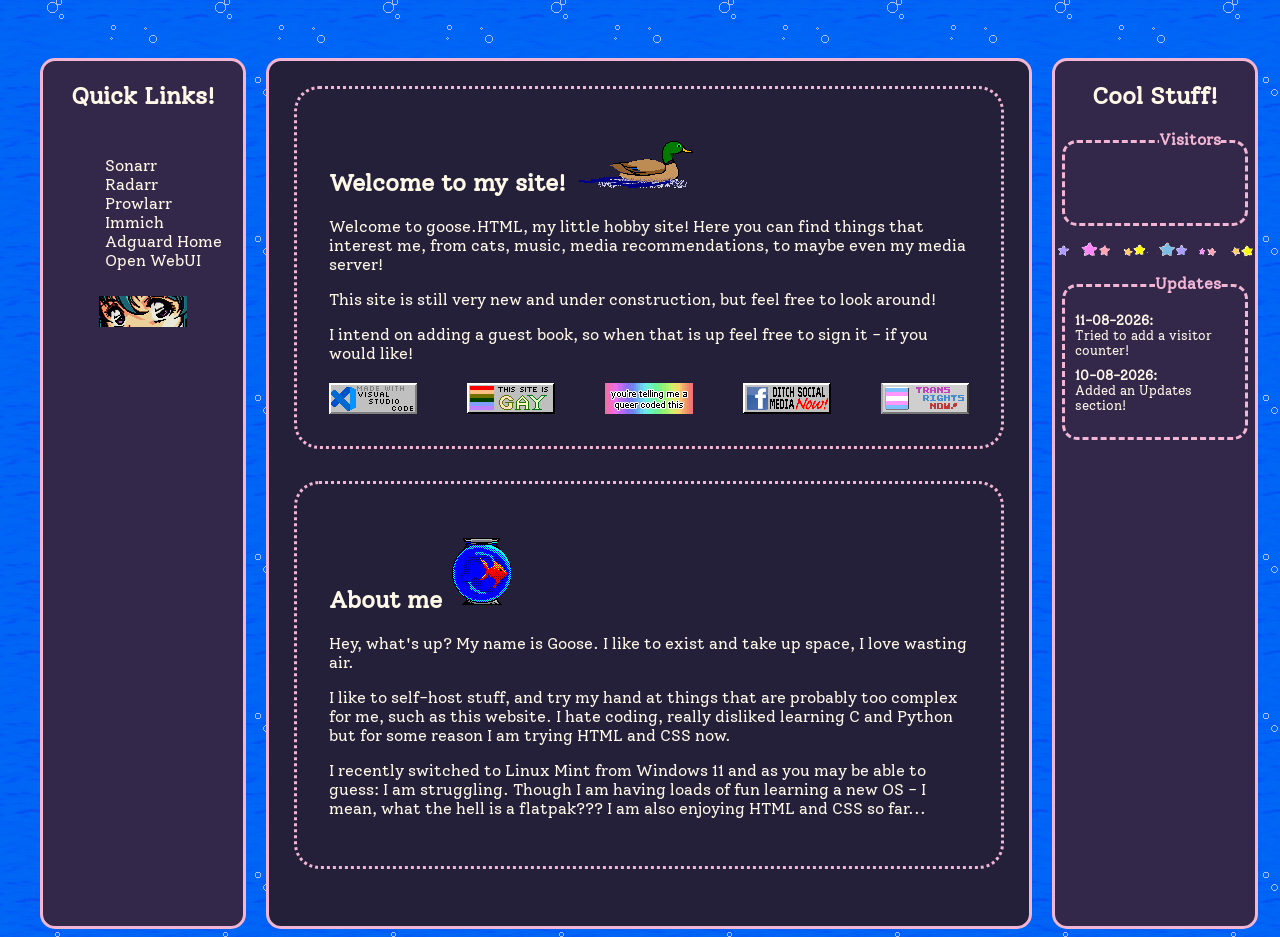
==== index.html @ bbd7ea16 "Rename goose.html to index.html" ====
<!DOCTYPE html>
<html lang="en">
<!--This site was heavily inspired by the amazing: https://petrapixel.neocities.org/-->
<head>
    <title>Honk.quest</title>
    <link rel="icon" type="image/x-icon" href="/assets/favicon2.ico">
    <link rel="stylesheet" href="main.css">
</head>

<body>
    <div id="display">
        
        <header class="header"></header>

        <aside id="left">
            <section class="left-index">
                <h2>Quick Links!</h2>
                <ul class="left-list">
                    <a href="https://sonarr.honk.quest"><li>Sonarr</li></a>
                    <a href="https://radarr.honk.quest"><li>Radarr</li></a>
                    <a href="https://prowlarr.honk.quest"><li>Prowlarr</li></a>
                    <a href="https://immich.honk.quest"><li>Immich</li></a>
                    <a href="https://adguard.honk.quest"><li>Adguard Home</li></a>
                    <a href="https://theevilai.honk.quest"><li>Open WebUI</li></a>
                </ul>

               <a href="https://anilist.co/user/SewerGoose" target="_blank"><img width="88" height="31" src="assets/blink-0.gif"></a>
            </section>
        </aside>

        <main id="main">

            <section class="content">
                <h2>Welcome to my site! <img aria-hidden="true" src="/assets/duck.gif"> </h2>

                <p>Welcome to goose.HTML, my little hobby site! Here you can find things that interest me, from cats, music, media recommendations, to maybe even my media server!</p>

                <p>This site is still very new and under construction, but feel free to look around!</p>
                <p>I intend on adding a guest book, so when that is up feel free to sign it - if you would like!</p>

                <div class="blinkies-welcome">
                    <img width="88" height="31" src="assets/made in vsc.png">
                    <img width="88" height="31" src="assets/this site is gay.gif">
                    <img width="88" height="31" src="assets/queercode.png">
                    <img width="88" height="31" src="assets/ditch social media.gif">
                    <img width="88" height="31" src="assets/transrights.gif">
                </div>

            </section>

            <section class="content">
                <h2>About me <img aria-hidden="true" src="assets/fish.gif"></h2>
                <p>Hey, what's up? My name is Goose. I like to exist and take up space, I love wasting air.</p>
                <p>I like to self-host stuff, and try my hand at things that are probably too complex for me, such as this website. I hate coding, really disliked learning C and Python but for some reason I am trying HTML and CSS now. </p>
                <p>I recently switched to Linux Mint from Windows 11 and as you may be able to guess: I am struggling. Though I am having loads of fun learning a new OS - I mean, what the hell is a flatpak??? I am also enjoying HTML and CSS so far...</p>  
            </section>
        </main>

        <aside id="right">

            <section class="right-stuff">
                <h2>Cool Stuff!</h2>


                    <div class="stats">
                        <div class="stats-title">Visitors</div>
                            <div class="stats-counter">
                            <script type="text/javascript" src="https://counter.websiteout.com/js/7/0/0/1"></script>
                        </div>

                    </div>

                <img class="aside-divider" width="100%" src="assets/starsdivider3.gif">

                    <div class="updates">
                        <div class="updates-title">Updates</div>

                        <ul class="updates-scroll">
                            <li class="updates-entry"><strong>11-08-2026:</strong><br>Tried to add a visitor counter!</li>
                            <li class="updates-entry"><strong>10-08-2026:</strong><br>Added an Updates section!</li>
                            <li class="updates-entry"><strong>09-08-2026:</strong><br>Created the website!</li>
                        </ul>
                    </div>
            </section>

        </aside>

        <footer class="footer"></footer>
    </div>
</body>
</html>
---- main.css ----
@font-face {
    font-family: "solway";
    src: url(/assets/Solway-Regular.ttf)
}



body {
    background-image: url("/assets/bg.png");
    color: #FFF8E7;
    justify-content: center;
    align-items: center;
    font-family:"solway";
}

#display{
    display: flex;
    width: 100%;
    max-width: 1240px;
    margin: 0 auto;
    gap:20px;
}

#left {
    background-color: #33284A;  

    border: solid;
    border-color: #F2B5D4;
    border-radius: 15px;

    margin-top: 50px;
    width: 200px;
}

#main {
    background-color: #24203A;
    width: 800px;
    padding: 25px;
    min-height: 500px;
    border: solid;
    margin-top: 50px;
    border-color: #F2B5D4;
    border-radius: 15px;
}

#right {
    background-color: #33284A;   

    border: solid;
    border-color: #F2B5D4;
    border-radius: 15px;

    margin-top: 50px;
    width: 220px;
}

.content {
    border-style: dotted;
    padding: 2em;
    margin-bottom: 2em;
    border-radius: 25px;
    border-color: #F2B5D4;
}

.blinkies-welcome {
    margin-top: 20px;
    display: flex;
    gap: 50px;
    justify-content: center;
    position: relative;
}

.left-index {
    display: flex;
    flex-direction: column;
    justify-content: center;
    align-items: center;
    gap: 10px;

    width: 200px;

}

a {
    color: #FFF8E7;
    text-decoration: none;
}

.left-list {
    list-style: none;
}

.right-stuff {
    display: flex;
    flex-direction: column;
    justify-content: center;
    align-items: center;

    width: 200px;
}

.stats{
    border: dashed;
    border-radius: 15px;
    border-color: #F2B5D4;
    margin-top: 10px;
    height: 80px;
    width: 180px;
    position: relative;
}

.stats-title{
    position: absolute;
    top: -13px;
    left: 52%;
    background-color: #33284A;
    font-weight: bold;
    color: #F2B5D4;;
}

.stats-counter{
    display: flex;
    align-items: center;
    justify-content: center;
    height: 100%;

}

.updates {
    border: dashed;
    border-radius: 15px;
    border-color: #F2B5D4;
    margin-top: 10px;
    height: 150px;
    width: 180px;
    position: relative;
}

.updates-title {
    position: absolute;
    top: -13px;
    left: 90px;
    background-color: #33284A;
    font-weight: bold;
    color: #F2B5D4;;
}

.updates-scroll {
    overflow-y: scroll;
    max-height: 120px;
    max-width: 100%;
    padding-left: 0px;
}

.updates-entry {
    margin: 10px;
    list-style: none;
    font-size: 0.8em;
}

.aside-divider {
    margin: 1em;
}
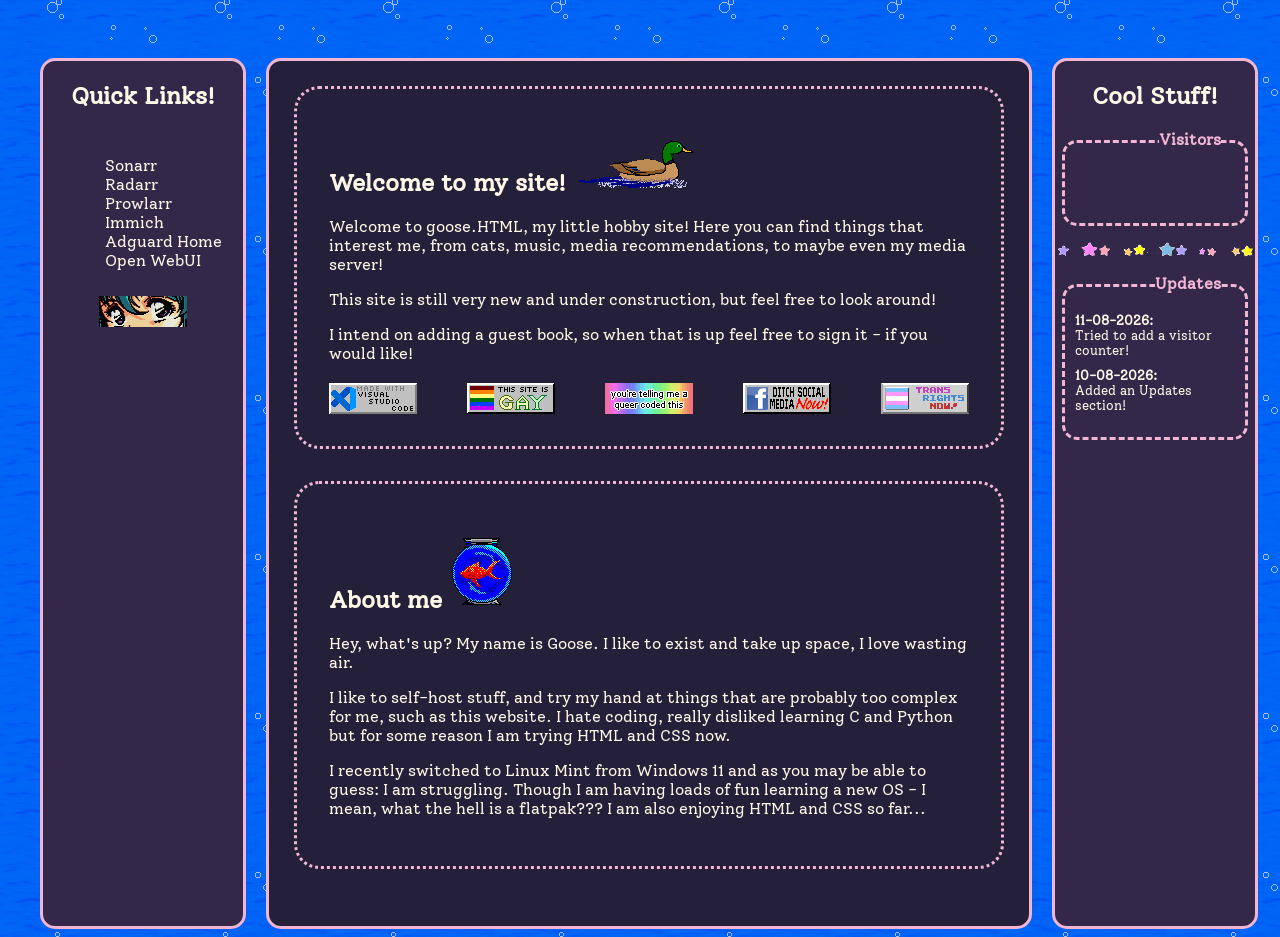
==== commit 28cc2f55: "Update index.html" ====
--- a/index.html
+++ b/index.html
@@ -2,7 +2,7 @@
 <html lang="en">
 <!--This site was heavily inspired by the amazing: https://petrapixel.neocities.org/-->
 <head>
-    <title>Honk.quest</title>
+    <title>honk.quest</title>
     <link rel="icon" type="image/x-icon" href="/assets/favicon2.ico">
     <link rel="stylesheet" href="main.css">
 </head>
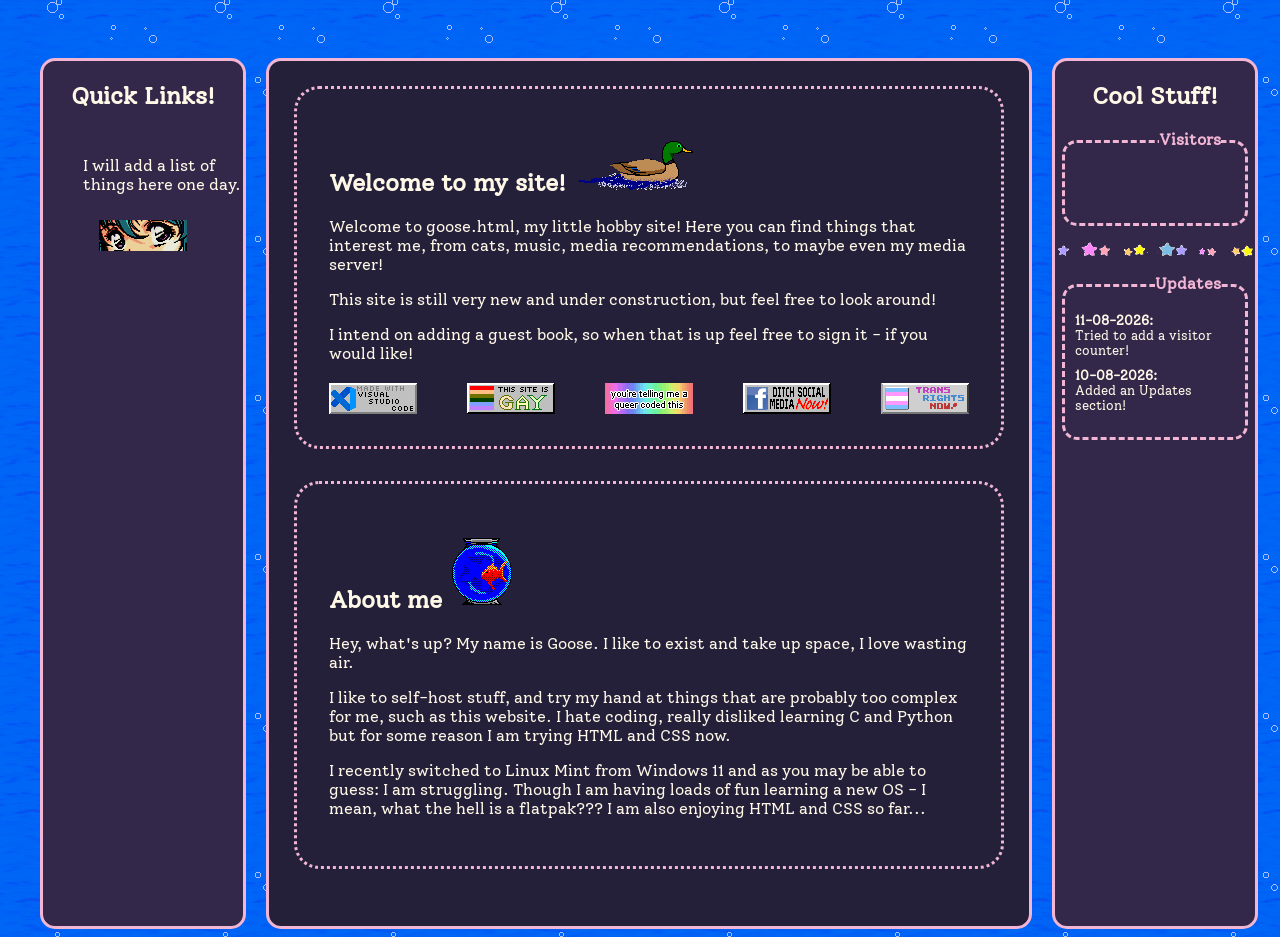
==== commit a2b0684d: "Add files via upload" ====
--- a/index.html
+++ b/index.html
@@ -1,6 +1,6 @@
 <!DOCTYPE html>
 <html lang="en">
-<!--This site was heavily inspired by the amazing: https://petrapixel.neocities.org/-->
+<!-- This site was heavily inspired by the amazing: Petrapixel website -->
 <head>
     <title>honk.quest</title>
     <link rel="icon" type="image/x-icon" href="/assets/favicon2.ico">
@@ -16,40 +16,35 @@
             <section class="left-index">
                 <h2>Quick Links!</h2>
                 <ul class="left-list">
-                    <a href="https://sonarr.honk.quest"><li>Sonarr</li></a>
-                    <a href="https://radarr.honk.quest"><li>Radarr</li></a>
-                    <a href="https://prowlarr.honk.quest"><li>Prowlarr</li></a>
-                    <a href="https://immich.honk.quest"><li>Immich</li></a>
-                    <a href="https://adguard.honk.quest"><li>Adguard Home</li></a>
-                    <a href="https://theevilai.honk.quest"><li>Open WebUI</li></a>
+                    I will add a list of things here one day.
                 </ul>
 
-               <a href="https://anilist.co/user/SewerGoose" target="_blank"><img width="88" height="31" src="assets/blink-0.gif"></a>
+               <a href="https://anilist.co/user/SewerGoose" target="_blank"><img width="88" height="31" src="assets/blink-0.gif"></a><!--Loving borrowed from: 88x31-->
             </section>
         </aside>
 
         <main id="main">
 
             <section class="content">
-                <h2>Welcome to my site! <img aria-hidden="true" src="/assets/duck.gif"> </h2>
+                <h2>Welcome to my site! <img aria-hidden="true" src="/assets/duck.gif"> </h2> <!--Loving borrowed from: cameronsworld-->
 
-                <p>Welcome to goose.HTML, my little hobby site! Here you can find things that interest me, from cats, music, media recommendations, to maybe even my media server!</p>
+                <p>Welcome to goose.html, my little hobby site! Here you can find things that interest me, from cats, music, media recommendations, to maybe even my media server!</p>
 
                 <p>This site is still very new and under construction, but feel free to look around!</p>
                 <p>I intend on adding a guest book, so when that is up feel free to sign it - if you would like!</p>
 
                 <div class="blinkies-welcome">
-                    <img width="88" height="31" src="assets/made in vsc.png">
-                    <img width="88" height="31" src="assets/this site is gay.gif">
-                    <img width="88" height="31" src="assets/queercode.png">
-                    <img width="88" height="31" src="assets/ditch social media.gif">
-                    <img width="88" height="31" src="assets/transrights.gif">
+                    <img width="88" height="31" src="assets/made in vsc.png"> <!--Loving borrowed from: idk-->
+                    <img width="88" height="31" src="assets/this site is gay.gif"> <!--Loving borrowed from: Petrapixel-->
+                    <img width="88" height="31" src="assets/queercode.png"> <!--Loving borrowed from: Petrapixel-->
+                    <img width="88" height="31" src="assets/ditch social media.gif"> <!--Loving borrowed from: Petrapixel-->
+                    <img width="88" height="31" src="assets/transrights.gif"> <!--Loving borrowed from: 88x31-->
                 </div>
 
             </section>
 
             <section class="content">
-                <h2>About me <img aria-hidden="true" src="assets/fish.gif"></h2>
+                <h2>About me <img aria-hidden="true" src="assets/fish.gif"></h2><!--Loving borrowed from: cameronsworld-->
                 <p>Hey, what's up? My name is Goose. I like to exist and take up space, I love wasting air.</p>
                 <p>I like to self-host stuff, and try my hand at things that are probably too complex for me, such as this website. I hate coding, really disliked learning C and Python but for some reason I am trying HTML and CSS now. </p>
                 <p>I recently switched to Linux Mint from Windows 11 and as you may be able to guess: I am struggling. Though I am having loads of fun learning a new OS - I mean, what the hell is a flatpak??? I am also enjoying HTML and CSS so far...</p>  
@@ -88,4 +83,4 @@
         <footer class="footer"></footer>
     </div>
 </body>
-</html>
+</html>
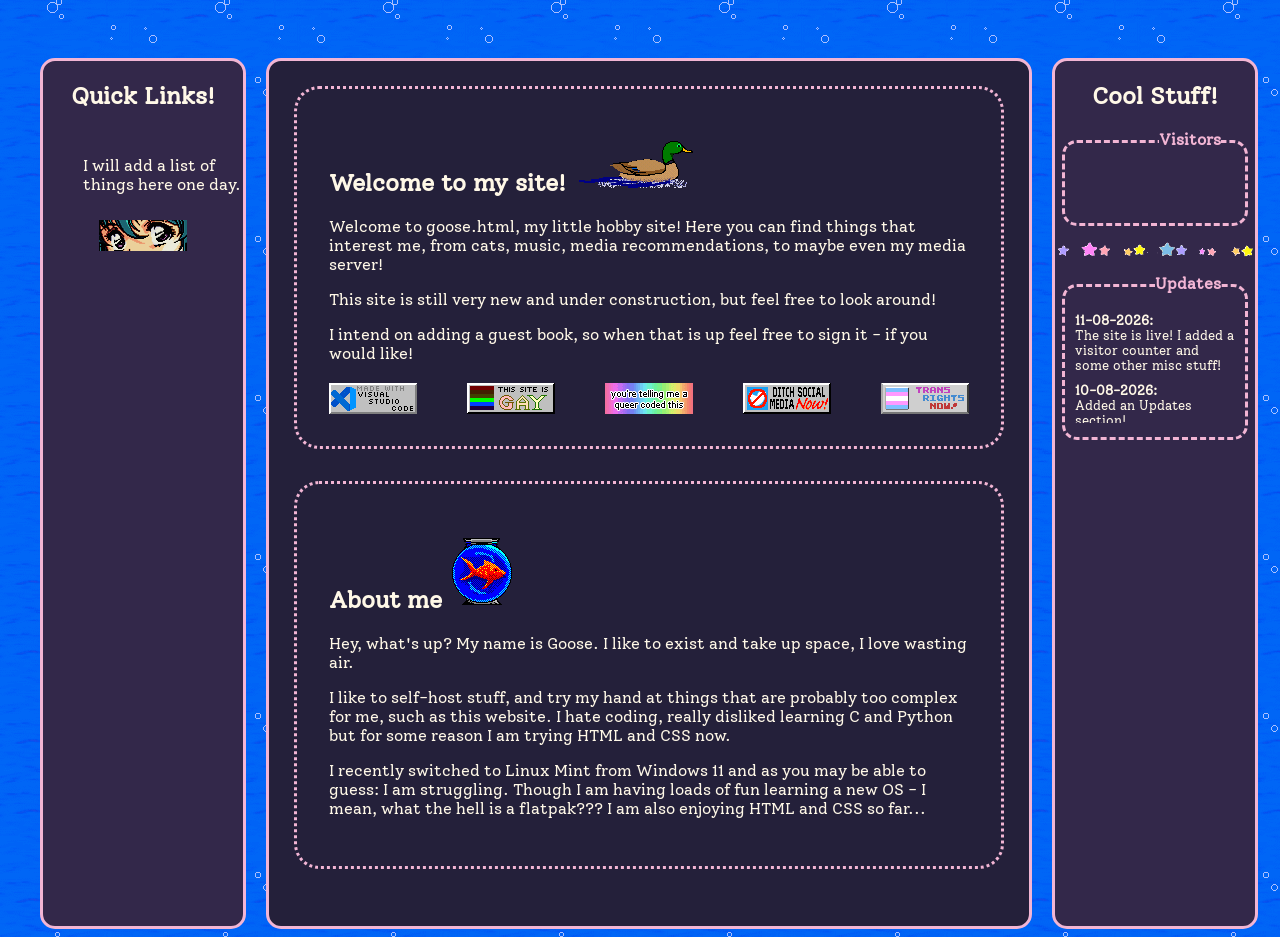
==== commit 3deec5db: "Add files via upload" ====
--- a/index.html
+++ b/index.html
@@ -5,6 +5,11 @@
     <title>honk.quest</title>
     <link rel="icon" type="image/x-icon" href="/assets/favicon2.ico">
     <link rel="stylesheet" href="main.css">
+
+    <meta name="title" content="🪿 Honk Quest">
+    <meta name="description" content="I can see you.">
+    <meta property="og:title" content="🪿 Honk Quest">
+    <meta property="og:descritpion" content="I can see you.">
 </head>
 
 <body>
@@ -71,7 +76,7 @@
                         <div class="updates-title">Updates</div>
 
                         <ul class="updates-scroll">
-                            <li class="updates-entry"><strong>11-08-2026:</strong><br>Tried to add a visitor counter!</li>
+                            <li class="updates-entry"><strong>11-08-2026:</strong><br>The site is live! I added a visitor counter and some other misc stuff!</li>
                             <li class="updates-entry"><strong>10-08-2026:</strong><br>Added an Updates section!</li>
                             <li class="updates-entry"><strong>09-08-2026:</strong><br>Created the website!</li>
                         </ul>
